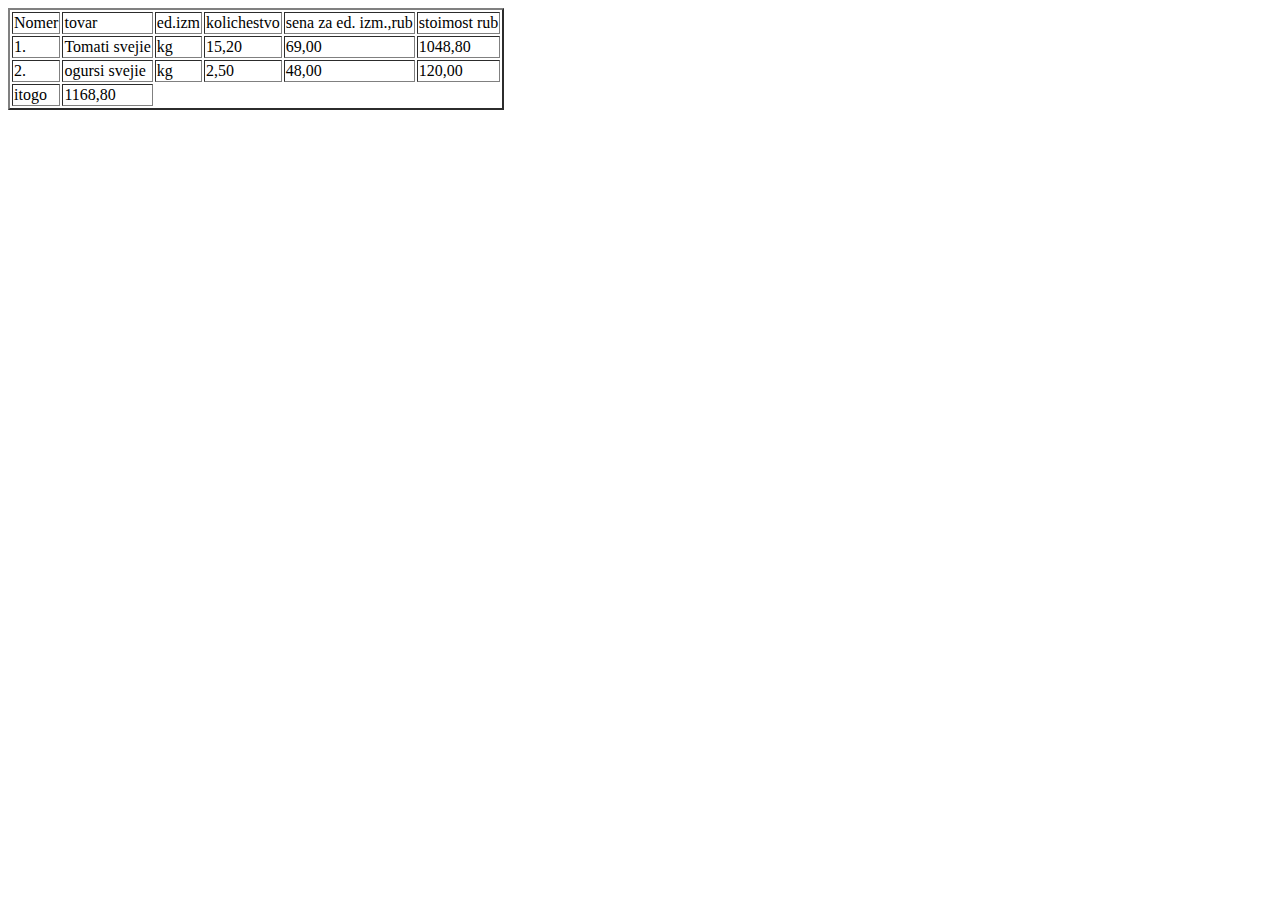
==== A+Z/index.html @ 44cad31c "Add files via upload" ====
<!DOCTYPE html>
<html lang="en">
<head>
    <meta charset="UTF-8">
    <meta name="viewport" content="width=device-width, initial-scale=1.0">
    <title>Document</title>
    <link rel="stylesheet" href="./style.css">
</head>
<body>
    <table border="2">
        <tr>
            <td>Nomer</td>
            <td>tovar</td>
            <td>ed.izm</td>
            <td>kolichestvo</td>
            <td>sena za ed. izm.,rub</td>
            <td>stoimost rub</td>
        </tr>

        <tr>
            <td>1.</td>
            <td>Tomati svejie</td>
            <td>kg</td>
            <td>15,20</td>
            <td>69,00</td>
            <td>1048,80</td>
        </tr>

        <tr>
            <td>2.</td>
            <td>ogursi svejie</td>
            <td>kg</td>
            <td>2,50</td>
            <td>48,00</td>
            <td>120,00</td>
        </tr>

        <tr>
            <td>itogo</td>
            <td>1168,80</td>
        </tr>
    </table>
</body>
</html>
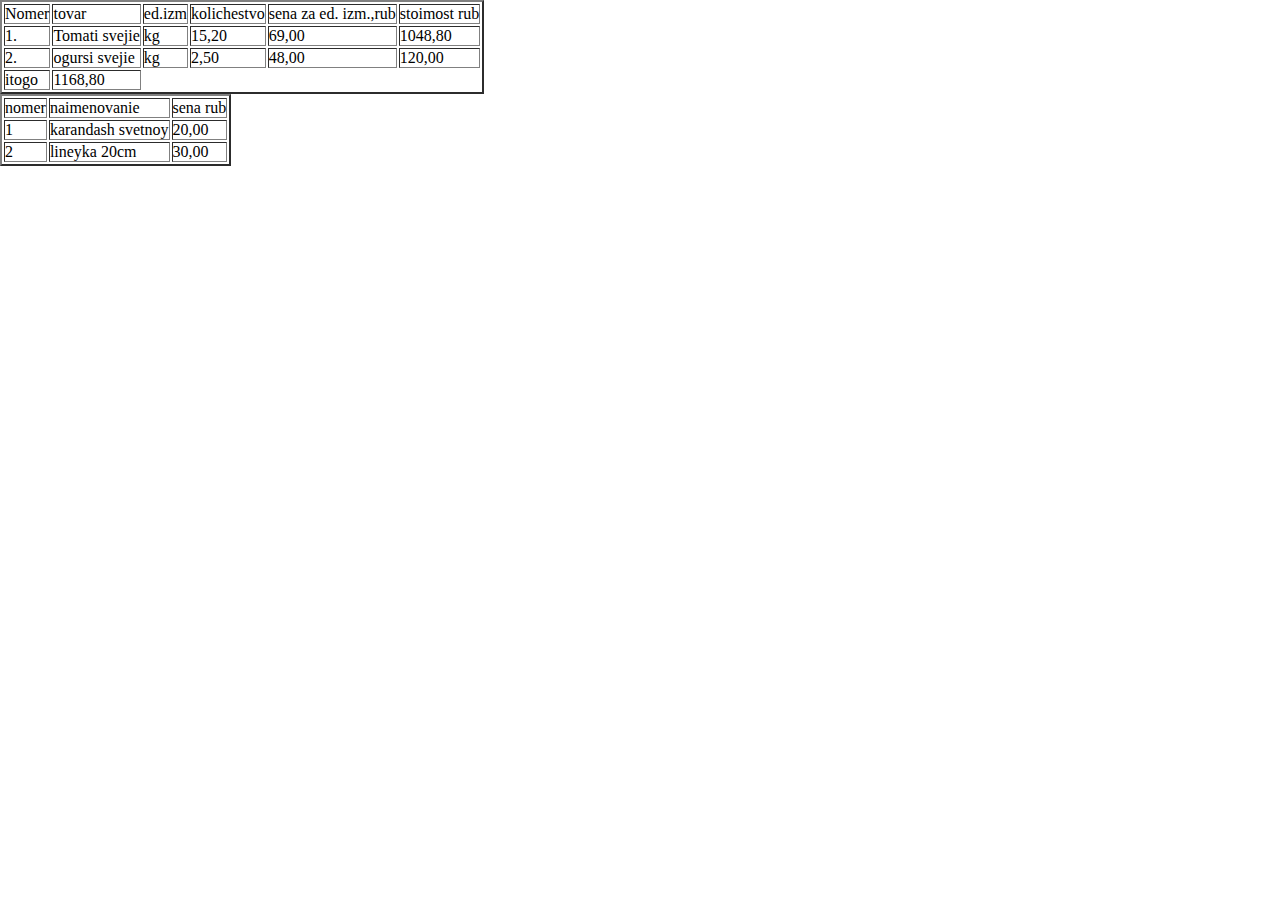
==== commit d3bc27ac: "Add files via upload" ====
--- a/A+Z/index.html
+++ b/A+Z/index.html
@@ -40,5 +40,26 @@
             <td>1168,80</td>
         </tr>
     </table>
+
+
+    <table border="2">
+        <tr>
+            <td>nomer</td>
+            <td>naimenovanie</td>
+            <td>sena rub</td>
+        </tr>
+
+        <tr>
+            <td>1</td>
+            <td>karandash svetnoy</td>
+            <td>20,00</td>
+        </tr>
+
+        <tr>
+            <td>2</td>
+            <td>lineyka 20cm</td>
+            <td>30,00</td>
+        </tr>
+    </table>
 </body>
 </html>--- a/A+Z/style.css
+++ b/A+Z/style.css
@@ -0,0 +1,9 @@
+* {
+    padding: 0;
+    margin: 0;
+}
+
+h1 {
+    text-align: center;
+    padding: 20px;
+}